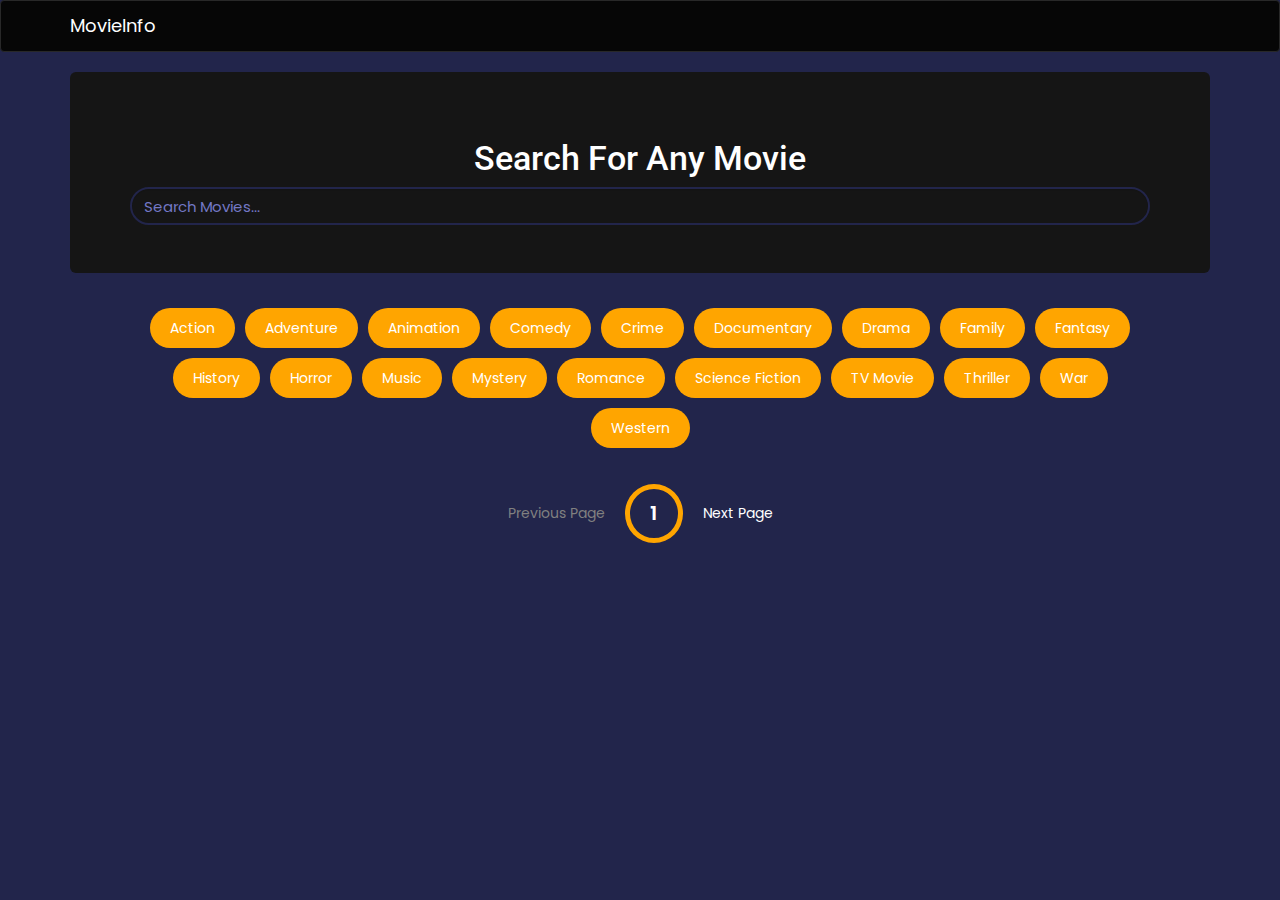
==== index.html @ 819988b7 "Pagination Styling" ====
<!DOCTYPE html>
<html lang="en">

<head>
    <meta charset="UTF-8">
    <meta http-equiv="X-UA-Compatible" content="IE=edge">
    <meta name="viewport" content="width=device-width, initial-scale=1.0">
    <link rel="stylesheet" href="css/bootstrap.min.css">
    <link rel="stylesheet" href="css/style.css">
    <title>MovieInfo</title>
</head>

<body>
    <div class="navbar navbar-default">
        <div class="container">
            <div class="navbar-header">
                <a href="index.html" class="navbar-brand">MovieInfo</a>
            </div>
        </div>
    </div>

    <div class="container">
        <div class="jumbotron">
            <h3 class="text-center">Search For Any Movie</h3>
            <form id="searchForm">
                <input type="text" class="form-control" id="searchText" placeholder="Search Movies...">
            </form>
        </div>
    </div>
    <div id="tags">
    </div>
    <div class="container">
        <div id="movies" class="row"></div>
    </div>
    <div class="pagination">
        <div class="page disabled" id="prev">Previous Page</div>
        <div class="current" id="current">1</div>
        <div class="page" id="next">Next Page</div>
    </div>
    <script src="js/main.js"></script>
    <script>
        document.addEventListener('DOMContentLoaded', () => {
            getMovies(CURR_POPS);
            setGenres();
        });
    </script>
</body>

</html>
---- css/style.css ----
@import url('https://fonts.googleapis.com/css2?family=Poppins:wght@200;700&display=swap');

:root {
    --primary-color: #22254b;
    --secondary-color: #373b69;
}

body {
    background-color: var(--primary-color);
    font-family: 'Poppins', sans-serif;
    margin: 0;
}

#searchText {
    background-color: transparent;
    border: 2px solid var(--primary-color);
    border-radius: 50px;
    font-size: 1.5rem;
    font-family: inherit;
    color: #fff;
}

#searchText:focus {
    outline: 0;
    background-color: var(--primary-color);
}

#searchText::placeholder {
    color: #7378c5
}

.movie-card {
    cursor: pointer;
    position: relative;
    overflow: hidden;
}

.movie-card img {
    width: 100%;
}

.movie-info {
    color: #eee;
    display: flex;
    align-items: center;
    justify-content: space-between;
    padding: 0.5rem 1rem 1rem;
    letter-spacing: 0.5px;
}

.movie-info span {
    background-color: var(--primary-color);
    padding: 0.25rem 0.5rem;
    border-radius: 3px;
    font-weight: bold;
}

.movie-info span.lightgreen{
    color: lightgreen;
}

.movie-info span.orange {
    color: orange;
}

.movie-info span.red {
    color: red;
}


#movies img, #movie img {
    width: 100%;
}

.overview {
    color: #000;
    position: absolute;
    left: 0;
    right: 0;
    bottom: 0;
    padding: 1rem;
    background-color: #fff;
    max-height: 100%;
    transform: translateY(101%);
    transition: transform 0.3s ease-in;
}

.movie-card:hover .overview {
    transform: translateY(0%);
}

.overview h6 {
    color: #000;
}

@media (min-width: 920px) {
    #movies .col-md-3 .well {
        height: 390px;
    }

    #movies .col-md-3 img {
        height: 240px;
    }
}

#tags {
    width: 80%;
    display: flex;
    flex-wrap: wrap;
    justify-content: center;
    align-items: center;
    margin: 0px auto 20px auto;
}

.tag {
    color: white;
    display: inline-block;
    padding: 10px 20px;
    background-color: orange;
    border-radius: 50px;
    margin: 5px;
    cursor: pointer;
}

.highlight {
    background-color: red;
}

.no-results {
    display: flex;
    justify-content: center;
    color: white;
}

.pagination {
    margin: 10px;
    display: flex;
    align-items: center;
    justify-content: center;
    color: white;
}

.page {
    padding: 20px;
    cursor: pointer;
}

.disabled {
    cursor: not-allowed;
    color: grey;
}

.current {
    padding: 10px 20px;
    border-radius: 50%;
    border: 5px solid orange;
    font-size: 20px;
    font-weight: 600;
}
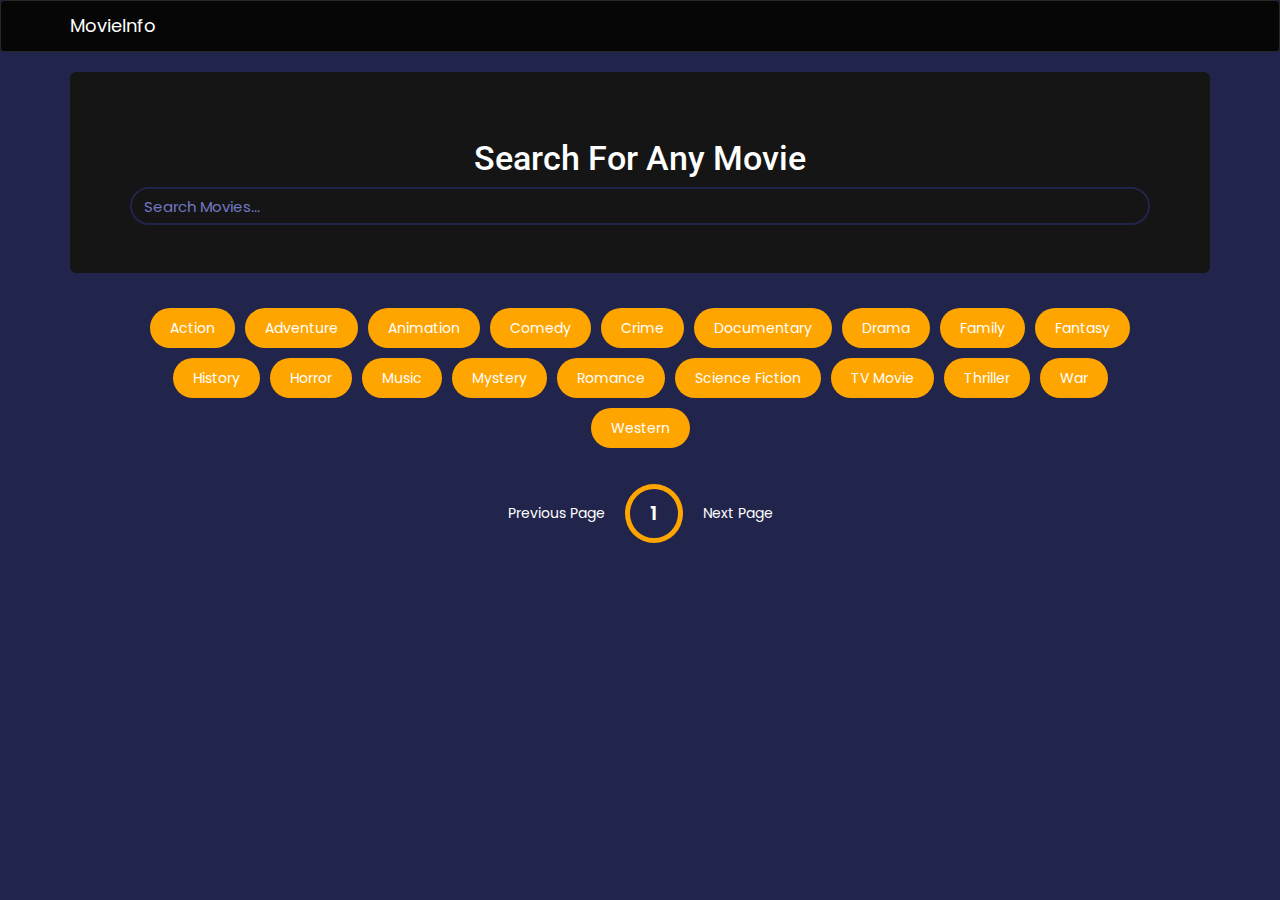
==== commit 61077073: "Pagination functionality added" ====
--- a/index.html
+++ b/index.html
@@ -33,7 +33,7 @@
         <div id="movies" class="row"></div>
     </div>
     <div class="pagination">
-        <div class="page disabled" id="prev">Previous Page</div>
+        <div class="page" id="prev">Previous Page</div>
         <div class="current" id="current">1</div>
         <div class="page" id="next">Next Page</div>
     </div>
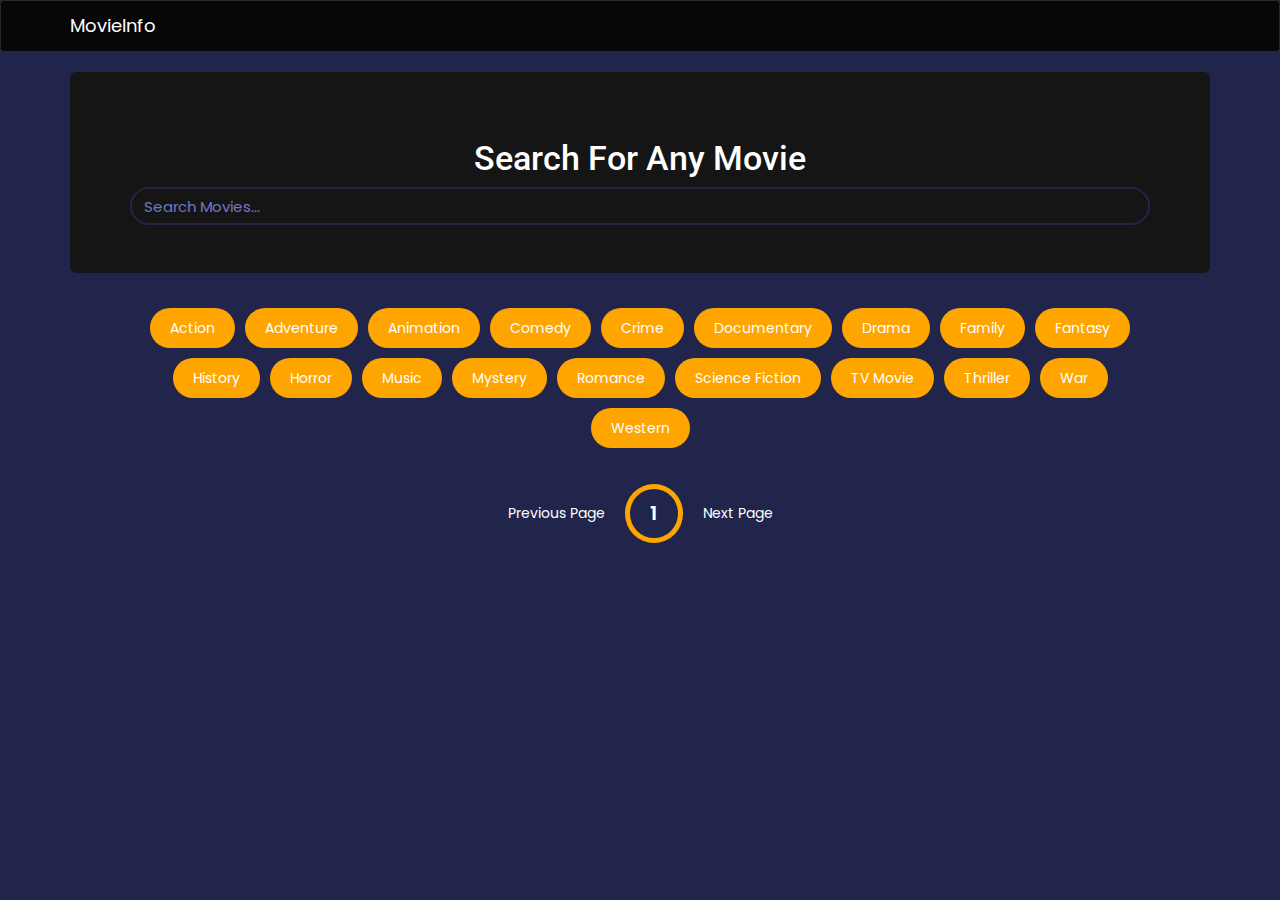
==== commit 96186512: "Arrows added to switch between videos" ====
--- a/index.html
+++ b/index.html
@@ -29,6 +29,19 @@
     </div>
     <div id="tags">
     </div>
+
+    <!-- The overlay -->
+    <div id="myNav" class="overlay">
+
+        <!-- Button to close the overlay navigation -->
+        <a href="javascript:void(0)" class="closebtn" onclick="closeNav()">&times;</a>
+
+        <!-- Overlay content -->
+        <div class="overlay-content" id="overlay-content"></div>
+        <a href="javascript:void(0)" class="arrow left-arrow" id="left-arrow">&lArr;</a>
+        <a href="javascript:void(0)" class="arrow right-arrow" id="right-arrow">&rArr;</a>
+    </div>
+
     <div class="container">
         <div id="movies" class="row"></div>
     </div>
@@ -40,8 +53,8 @@
     <script src="js/main.js"></script>
     <script>
         document.addEventListener('DOMContentLoaded', () => {
+            setGenres();
             getMovies(CURR_POPS);
-            setGenres();
         });
     </script>
 </body>
--- a/css/style.css
+++ b/css/style.css
@@ -156,4 +156,90 @@
     border: 5px solid orange;
     font-size: 20px;
     font-weight: 600;
+}
+
+.know-more {
+    color: white;
+    background-color: orange;
+    border: 0;
+    border-radius: 50px;
+    font-weight: 600;
+    padding: 5px 10px;
+}
+
+/* The Overlay (background) */
+.overlay {
+    /* Height & width depends on how you want to reveal the overlay (see JS below) */   
+    height: 100%;
+    width: 0;
+    position: fixed; /* Stay in place */
+    z-index: 1; /* Sit on top */
+    left: 0;
+    top: 0;
+    background-color: rgb(0,0,0); /* Black fallback color */
+    background-color: rgba(0,0,0, 0.9); /* Black w/opacity */
+    overflow-x: hidden; /* Disable horizontal scroll */
+    transition: 0.5s; /* 0.5 second transition effect to slide in or slide down the overlay (height or width, depending on reveal) */
+}
+
+/* Position the content inside the overlay */
+.overlay-content {
+    position: relative;
+    top: 25%; /* 25% from the top */
+    width: 100%; /* 100% width */
+    text-align: center; /* Centered text/links */
+    margin-top: 30px; /* 30px top margin to avoid conflict with the close button on smaller screens */
+}
+
+/* The navigation links inside the overlay */
+.overlay a {
+    padding: 8px;
+    text-decoration: none;
+    font-size: 36px;
+    color: #818181;
+    display: block; /* Display block instead of inline */
+    transition: 0.3s; /* Transition effects on hover (color) */
+}
+
+/* When you mouse over the navigation links, change their color */
+.overlay a:hover, .overlay a:focus {
+    color: #f1f1f1;
+}
+
+/* Position the close button (top right corner) */
+.overlay .closebtn {
+    position: absolute;
+    top: 20px;
+    right: 45px;
+    font-size: 60px;
+}
+
+/* When the height of the screen is less than 450 pixels, change the font-size of the links and position the close button again, so they don't overlap */
+@media screen and (max-height: 450px) {
+.overlay a {font-size: 20px}
+    .overlay .closebtn {
+        font-size: 40px;
+        top: 15px;
+        right: 35px;
+    }
+}
+
+.embed.hideVid {
+    display: none;
+}
+
+.embed.showVid {
+    display: inline-block;
+}
+
+.arrow {
+    position: absolute;
+}
+
+.arrow.left-arrow {
+    left: 5%
+}
+
+.arrow.right-arrow {
+    right: 5%;
 }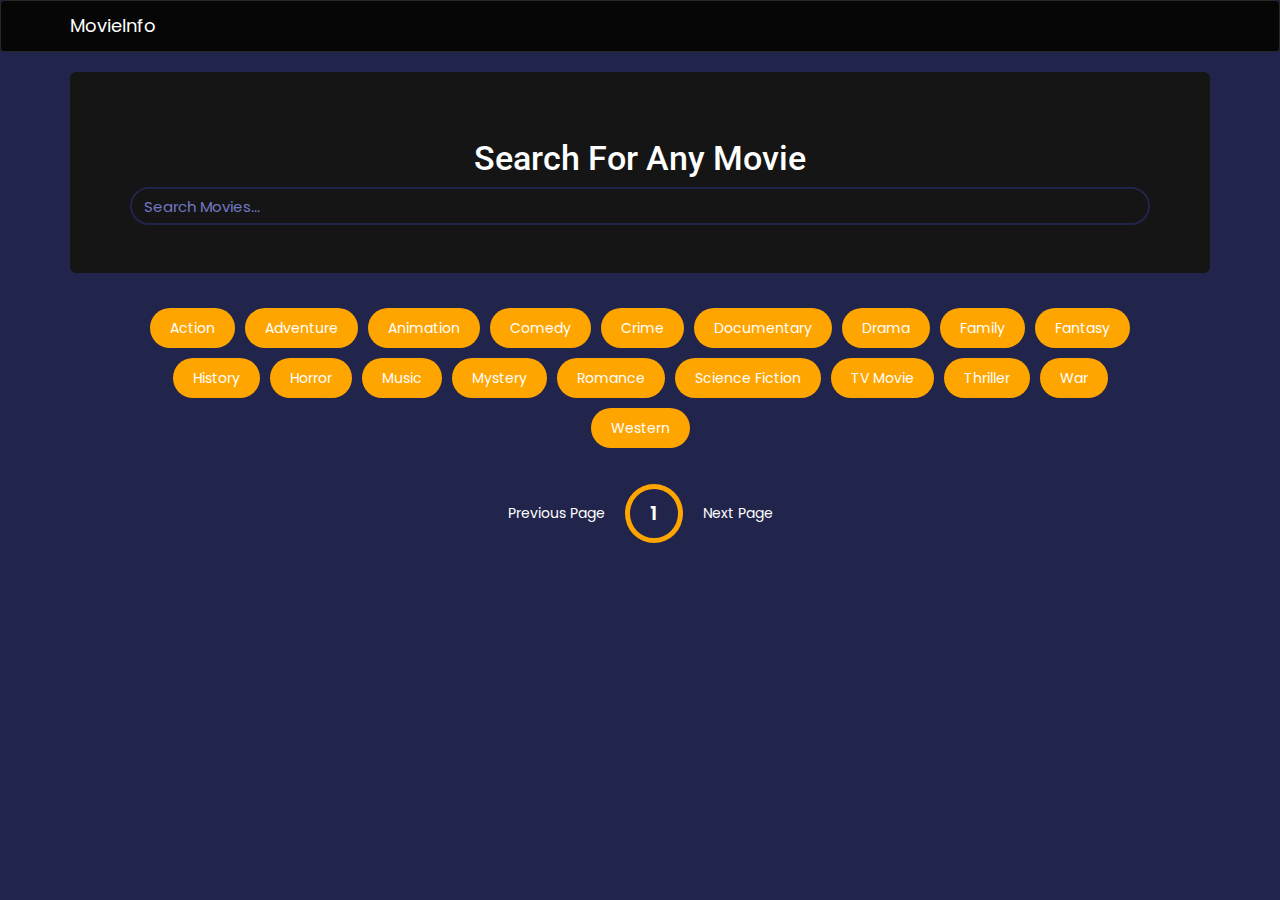
==== commit e9127c0d: "Overlay Responsiveness fixed" ====
--- a/css/style.css
+++ b/css/style.css
@@ -53,6 +53,7 @@
     padding: 0.25rem 0.5rem;
     border-radius: 3px;
     font-weight: bold;
+    margin-left: 5%;
 }
 
 .movie-info span.lightgreen{
@@ -67,6 +68,9 @@
     color: red;
 }
 
+#movies > div > .well {
+    padding: 0;
+}
 
 #movies img, #movie img {
     width: 100%;
@@ -91,6 +95,12 @@
 
 .overview h6 {
     color: #000;
+}
+
+@media (min-width: 1200px) {
+    #movies > div > .well > img {
+        height: 290px;
+    }
 }
 
 @media (min-width: 920px) {
@@ -185,7 +195,7 @@
 /* Position the content inside the overlay */
 .overlay-content {
     position: relative;
-    top: 25%; /* 25% from the top */
+    top: 10%; /* 25% from the top */
     width: 100%; /* 100% width */
     text-align: center; /* Centered text/links */
     margin-top: 30px; /* 30px top margin to avoid conflict with the close button on smaller screens */
@@ -224,6 +234,28 @@
     }
 }
 
+@media (max-width: 768px) {
+    .no-results {
+        font-size: 28px;
+    }
+}
+
+@media (max-width: 767px) and (min-width: 425px) {
+    #overlay-content > iframe.embed.showVid {
+        width: 300px;
+        height: 150px;
+        
+    }
+}
+
+@media (max-width: 424px) {
+    #overlay-content > iframe.embed.showVid {
+        width: 220px;
+        height: 120px
+    }
+}
+
+
 .embed.hideVid {
     display: none;
 }
@@ -237,9 +269,35 @@
 }
 
 .arrow.left-arrow {
-    left: 5%
+    left: 5%;
+    top: 50%;
+    transform: translateY('-50%');
 }
 
 .arrow.right-arrow {
     right: 5%;
+    top: 50%;
+    transform: translateY('-50%');
+}
+
+.dots {
+    margin-top: 30px;
+    display: flex;
+    flex-wrap: wrap;
+    justify-content: center;
+    align-items: center;
+}
+
+.dots .dot {
+    color: white;
+    padding: 5px 15px;
+    border-radius: 50%;
+    border: 5px solid var(--secondary-color);
+    font-size: 20px;
+    font-weight: 600;
+    margin: 5px;
+}
+
+.dot.highlightDot {
+    border-color: orange;
 }